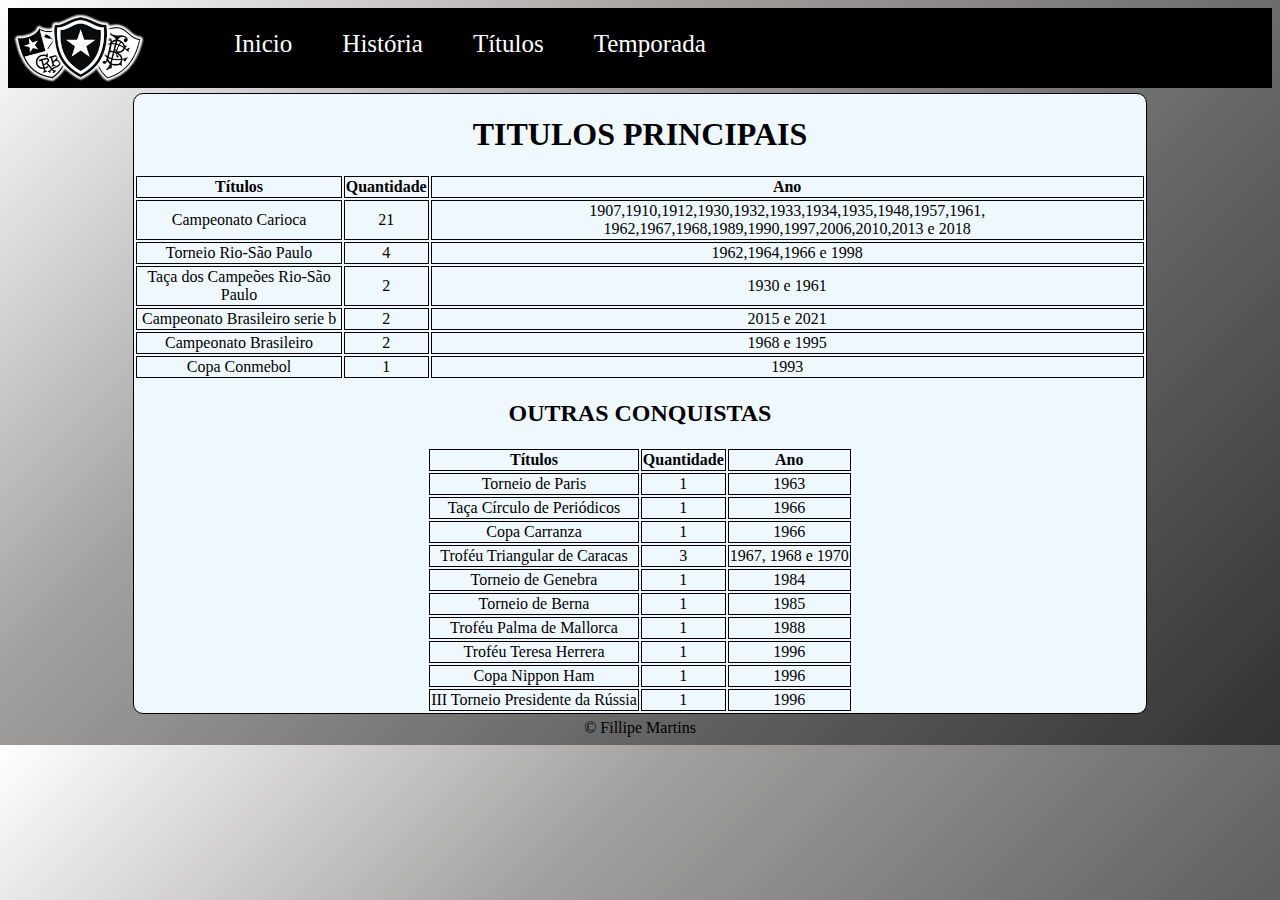
==== titulos.html @ c2b49c16 "Primeiro commit" ====
<!DOCTYPE html>
<html lang="pt-br">
<head>
    <meta charset="UTF-8">
    <meta http-equiv="X-UA-Compatible" content="IE=edge">
    <meta name="viewport" content="width=device-width, initial-scale=1.0">
    <title>Botafogo no Coração</title>
    <link rel="stylesheet" href="style.css">
</head>
<body>
    <header>
        <img src="escudo-botafogo-logo.png" alt="" id="escudos">
        <ul>
            <li><a href="index.html">Inicio</a> </li>
            <li><a href="historia.html">História</a> </li>
            <li><a href="titulos.html">Títulos</a> </li>
            <li><a href="temporada.html">Temporada</a> </li>
        </ul>
    </header>

    <main>
        <h1>TITULOS PRINCIPAIS</h1>
        <table>
            <tr>
                <th>Títulos</th>
                <th>Quantidade</th>
                <th>Ano</th>
            </tr>
            <tr>
                <td>Campeonato Carioca</td>
                <td>21</td>
                <td>1907,1910,1912,1930,1932,1933,1934,1935,1948,1957,1961,
                    1962,1967,1968,1989,1990,1997,2006,2010,2013 e 2018
                </td>
            </tr>
            <tr>
                <td>Torneio Rio-São Paulo</td>
                <td>4</td>
                <td>1962,1964,1966 e 1998</td>
            </tr>
            <tr>
                <td>Taça dos Campeões Rio-São Paulo</td>
                <td>2</td>
                <td>1930 e 1961</td>
            </tr>
            <tr>
                <td>Campeonato Brasileiro serie b</td>
                <td>2</td>
                <td>2015 e 2021</td>
            </tr>
            <tr>
                <td>Campeonato Brasileiro</td>
                <td>2</td>
                <td>1968 e 1995</td>
            </tr>
            <tr>
                <td>Copa Conmebol</td>
                <td>1</td>
                <td>1993</td>
            </tr>
        </table>

        <h2>OUTRAS CONQUISTAS</h2>

        <table>
            <tr>
                <th>Títulos</th>
                <th>Quantidade</th>
                <th>Ano</th>
            </tr>
            <tr>
                <td>Torneio de Paris</td>
                <td>1</td>
                <td>1963</td>
            </tr>
            <tr>
                <td>Taça Círculo de Periódicos</td>
                <td>1</td>
                <td>1966</td>
            </tr>
            <tr>
                <td>Copa Carranza</td>
                <td>1</td>
                <td>1966</td>
            </tr>
            <tr>
                <td>Troféu Triangular de Caracas</td>
                <td>3</td>
                <td>1967, 1968 e 1970</td>
            </tr>
            <tr>
                <td>Torneio de Genebra</td>
                <td>1</td>
                <td>1984</td>
            </tr>
            <tr>
                <td>Torneio de Berna</td>
                <td>1</td>
                <td>1985</td>
            </tr>
            <tr>
                <td>Troféu Palma de Mallorca</td>
                <td>1</td>
                <td>1988</td>
            </tr>
            <tr>
                <td>Troféu Teresa Herrera</td>
                <td>1</td>
                <td>1996</td>
            </tr>
            <tr>
                <td>Copa Nippon Ham</td>
                <td>1</td>
                <td>1996</td>
            </tr>
            <tr>
                <td>III Torneio Presidente da Rússia</td>
                <td>1</td>
                <td>1996</td>
            </tr>
        </table>
    </main>

    <footer>
        &copy; Fillipe Martins 
    </footer>
</body>
</html>
---- style.css ----
body{
    background-image: linear-gradient(135deg, white,rgb(163, 160, 160), rgb(102, 102, 102),rgb(51, 50, 50));

}

header{
    display: flex;
    border: 1px black solid;
    background-color: black;
    padding: 5px;
}
ul{
    display: flex;
    list-style-type: none;
}
li{
    margin-left: 50px;
}
a{
    text-decoration: none;
    color: white;
    font-size: 25px;
}
a:hover{
    color: rgb(41, 88, 216);
    transition: 0.8s ease-in-out;
}

#escudos{
    width: 130px;
}
main{
    border: 1px solid black;
    text-align: center;
    width: 80%;
    margin: 5px auto;
    background-color: aliceblue;
    border-radius: 10px;
}

img{
    width: 200px;
}
div.box{
    display: inline-block;
}

#estadio{ 
    width: 1000px;
}
table{
    margin: 0 auto;
}
tr,td,th{
    border: 1px solid black;
    border-collapse: collapse;
}

footer{
    text-align: center;
    margin-top: 5px;
}
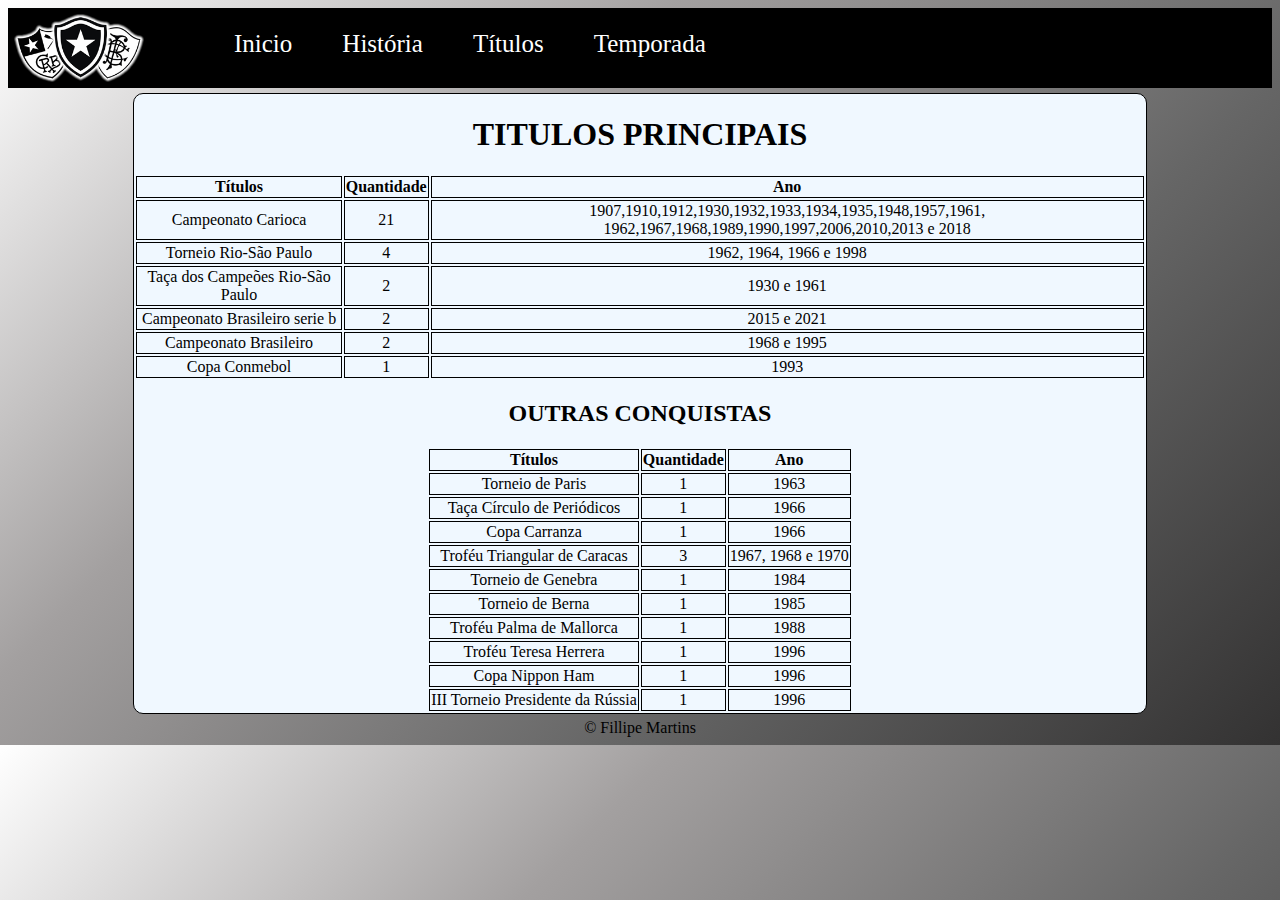
==== commit f7d2c78d: "Primeiro versionamento" ====
--- a/titulos.html
+++ b/titulos.html
@@ -36,7 +36,7 @@
             <tr>
                 <td>Torneio Rio-São Paulo</td>
                 <td>4</td>
-                <td>1962,1964,1966 e 1998</td>
+                <td>1962, 1964, 1966 e 1998</td>
             </tr>
             <tr>
                 <td>Taça dos Campeões Rio-São Paulo</td>
